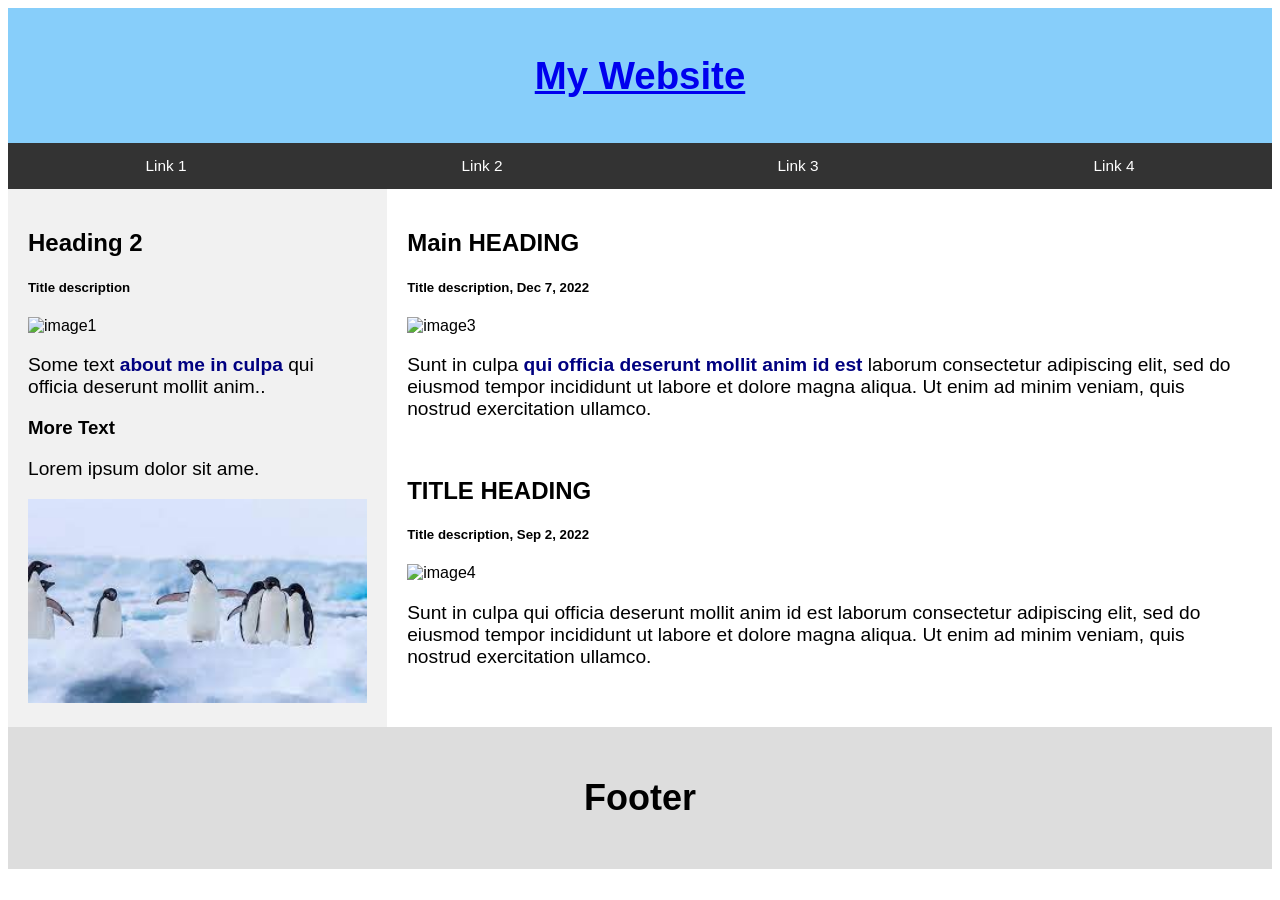
==== index.html @ fb88edc5 "Add files via upload" ====
<!DOCTYPE html>
<html>
<head>
<!--have webpage title as 'MIDTERM'-->
<title>MIDTERM</title>
<meta charset="UTF-8">
<meta name="viewport" content="width=device-width, initial-scale=1">
<script src="https://ajax.googleapis.com/ajax/libs/jquery/3.5.1/jquery.min.js"></script>
<link rel="stylesheet" href="mystyle.css">

</head>
<body>
<!-- Header -->
<div class="header">
  <h1><a href="index.html">My Website</a></h1>
</div>

<!-- Navigation Bar -->
<div class="navbar">
  <a href="1.html">Link 1</a>
  <a href="2.html">Link 2</a>
  <a href="3.html">Link 3</a>
  <a href="4.html">Link 4</a>
</div>

<!-- The flexible content -->
<div class="row">
  <div class="side">
    <h2>Heading 2</h2>
    <h5>Title description</h5>
    <img src="https://i.natgeofe.com/k/88de42b8-764c-40d2-89ee-e72d55dc95b8/emperor-penguin-chicks.jpg" style="width:100%" title="image1">
    <p>Some text <span>about me in culpa</span> qui officia deserunt mollit anim..</p>
    <h3>More Text</h3>
    <p>Lorem ipsum dolor sit ame.</p>
    <img src="[data-uri]" style="width:100%" title="image2">
  </div>
  <div class="main">
    <h2>Main HEADING</h2>
    <h5>Title description, Dec 7, 2022</h5>
    <img src="https://live.staticflickr.com/65535/51870943977_df726a5a2e_b.jpg" style="width:100%" title="image3">
    <p>Sunt in culpa <span> qui officia deserunt mollit anim id est</span> laborum consectetur adipiscing elit, sed do eiusmod tempor incididunt ut labore et dolore magna aliqua. Ut enim ad minim veniam, quis nostrud exercitation ullamco.</p>
    <br>
    <h2>TITLE HEADING</h2>
    <h5>Title description, Sep 2, 2022</h5>
    <img src="https://global.hurtigruten.com/globalassets/photos/inspiration/brafton-articles/antarctica/img_6074_anke-timmerberg.jpg?width=1600&height=630&transform=DownFill" style="width:100%" title="image4">
    <p>Sunt in culpa qui officia deserunt mollit anim id est laborum consectetur adipiscing elit, sed do eiusmod tempor incididunt ut labore et dolore magna aliqua. Ut enim ad minim veniam, quis nostrud exercitation ullamco.</p>
  </div>
</div>

<!-- Footer -->
<div class="footer">
  <h2>Footer</h2>
</div>
<script src="myscripts.js"></script>

</body>
</html>
---- mystyle.css ----
* {
  box-sizing: border-box;
}

/* Style the html */
html {
  font-family: Arial;
  margin: 0;
  font-size:16px;
}

/* Header/logo Title */
.header {
  padding: 20px;
  text-align: center;
  background: lightskyblue;
  color: white;
  font-size: 1.2rem;
}

/* Style the top navigation bar */
.navbar {
  display: flex;
  background-color: #333;
}

/* Style the navigation bar links */
.navbar a {
  color: white;
  padding: 14px 20px;
  text-decoration: none;
  text-align: center;
  flex: 25%;
  font-size: 1.2vw;
}

/* Change color on hover */
.navbar a:hover {
  background-color: #ddd;
  color: black;
}

/* Column container */
.row {  
  display: flex;
  flex-wrap: wrap;
}
.row p{
    font-size: 1.2rem;
}
.row span{font-weight:bold; color:navy;}
/* Create two unequal columns that sits next to each other */
/* Sidebar/left column */
.side {
  flex: 30%;
  background-color: #f1f1f1;
  padding: 20px;
}

/* Main column */
.main {
  flex: 70%;
  background-color: white;
  padding: 20px;
}
/* Footer */
.footer {
  padding: 20px;
  text-align: center;
  background: #ddd;
  font-size: 1.5rem;
}

/* Responsive layout - when the screen is less than 700px wide, make the two columns stack on top of each other instead of next to each other */
@media screen and (max-width: 700px) {
  .row, .navbar {   
    flex-direction: column;
  }
  .navbar a{font-size:1.2rem;}
  .row p{font-size:1.25rem;}
  .hidden{
    display:none;
  }
}
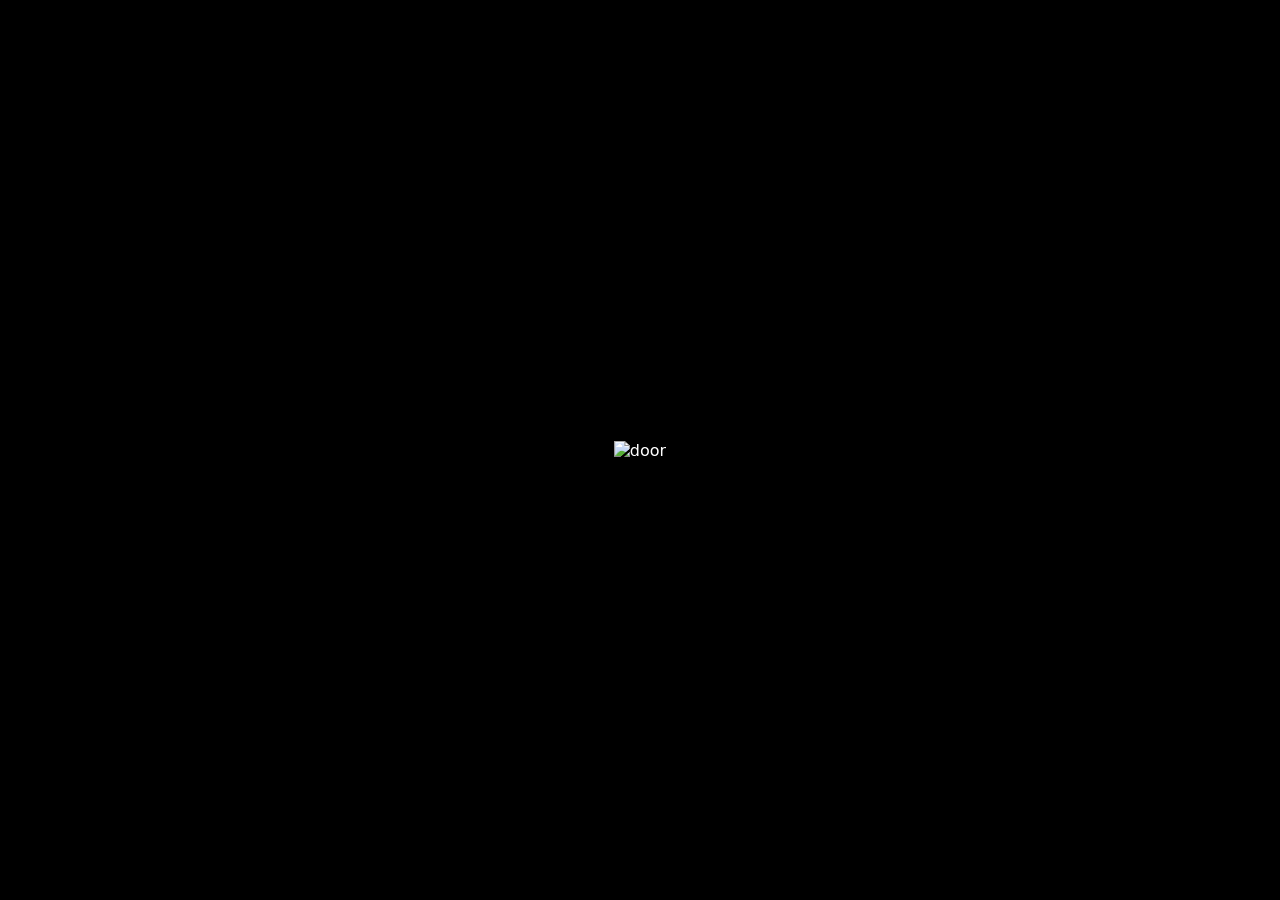
==== commit a6d16042: "Add files via upload" ====
--- a/index.html
+++ b/index.html
@@ -1,58 +1,225 @@
-
-<!DOCTYPE html>
-<html>
-<head>
-<!--have webpage title as 'MIDTERM'-->
-<title>MIDTERM</title>
-<meta charset="UTF-8">
-<meta name="viewport" content="width=device-width, initial-scale=1">
-<script src="https://ajax.googleapis.com/ajax/libs/jquery/3.5.1/jquery.min.js"></script>
-<link rel="stylesheet" href="mystyle.css">
-
-</head>
-<body>
-<!-- Header -->
-<div class="header">
-  <h1><a href="index.html">My Website</a></h1>
-</div>
-
-<!-- Navigation Bar -->
-<div class="navbar">
-  <a href="1.html">Link 1</a>
-  <a href="2.html">Link 2</a>
-  <a href="3.html">Link 3</a>
-  <a href="4.html">Link 4</a>
-</div>
-
-<!-- The flexible content -->
-<div class="row">
-  <div class="side">
-    <h2>Heading 2</h2>
-    <h5>Title description</h5>
-    <img src="https://i.natgeofe.com/k/88de42b8-764c-40d2-89ee-e72d55dc95b8/emperor-penguin-chicks.jpg" style="width:100%" title="image1">
-    <p>Some text <span>about me in culpa</span> qui officia deserunt mollit anim..</p>
-    <h3>More Text</h3>
-    <p>Lorem ipsum dolor sit ame.</p>
-    <img src="[data-uri]" style="width:100%" title="image2">
-  </div>
-  <div class="main">
-    <h2>Main HEADING</h2>
-    <h5>Title description, Dec 7, 2022</h5>
-    <img src="https://live.staticflickr.com/65535/51870943977_df726a5a2e_b.jpg" style="width:100%" title="image3">
-    <p>Sunt in culpa <span> qui officia deserunt mollit anim id est</span> laborum consectetur adipiscing elit, sed do eiusmod tempor incididunt ut labore et dolore magna aliqua. Ut enim ad minim veniam, quis nostrud exercitation ullamco.</p>
-    <br>
-    <h2>TITLE HEADING</h2>
-    <h5>Title description, Sep 2, 2022</h5>
-    <img src="https://global.hurtigruten.com/globalassets/photos/inspiration/brafton-articles/antarctica/img_6074_anke-timmerberg.jpg?width=1600&height=630&transform=DownFill" style="width:100%" title="image4">
-    <p>Sunt in culpa qui officia deserunt mollit anim id est laborum consectetur adipiscing elit, sed do eiusmod tempor incididunt ut labore et dolore magna aliqua. Ut enim ad minim veniam, quis nostrud exercitation ullamco.</p>
-  </div>
-</div>
-
-<!-- Footer -->
-<div class="footer">
-  <h2>Footer</h2>
-</div>
-<script src="myscripts.js"></script>
-
-</body>
-</html>
+<!DOCTYPE html>
+<html lang="ko">
+<head>
+  <meta charset="UTF-8" />
+  <title>Room Project</title>
+  <link rel="stylesheet" href="style.css" />
+</head>
+<body>
+  <!-- 가짜 커서 -->
+  <div class="cursor" id="cursor"></div>
+
+  <!-- 첫 번째 화면 : 문 -->
+  <div id="door-screen" class="screen">
+    <div class="grid-container">
+      <div id="door-hitbox" class="grid-door clickable">
+        <img
+          id="door-image"
+          src="door01.svg"
+          alt="door"
+        />
+      </div>
+    </div>
+  </div>
+
+  <!-- 두 번째 화면 : 방(top-down) -->
+  <div id="room-screen" class="screen">
+    <div class="page-title">My Own Room</div>
+
+    <div class="room-wrapper">
+      <div class="room">
+        <!-- 방 배경 -->
+        <img
+          src="room.svg"
+          alt="room background"
+          class="room-bg"
+        />
+
+        <!-- 클릭 가능한 투명 영역들 -->
+        <div id="hit-desk"     class="hitbox hit-desk clickable"></div>
+        <div id="hit-bed"      class="hitbox hit-bed clickable"></div>
+        <div id="hit-window"   class="hitbox hit-window clickable"></div>
+        <div id="hit-mirror"   class="hitbox hit-mirror clickable"></div>
+        <div id="hit-books"    class="hitbox hit-books clickable"></div>
+        <div id="hit-roomdoor" class="hitbox hit-roomdoor clickable"></div>
+
+        <!-- 방 전체를 어둡게 만드는 레이어 (침대 토글용) -->
+        <div id="room-dim-layer" class="room-dim"></div>
+      </div>
+    </div>
+  </div>
+
+  <!-- 모달 오버레이 -->
+  <div id="overlay" class="overlay">
+    <div class="modal">
+      <button id="modal-close" class="modal-close">✕</button>
+      <div id="modal-body" class="modal-body"></div>
+    </div>
+  </div>
+
+  <!-- ===== 모달 템플릿들 ===== -->
+
+<!-- Bookshelf -->
+<div id="tpl-bookshelf" class="modal-template">
+  <div class="bookshelf-wrapper">
+    <h2 class="bookshelf-title">
+      Virginia Woolf, <em>A Room of One's Own</em>
+    </h2>
+
+    <div class="bookshelf-quotes">
+      <section class="bookshelf-quote">
+        <h3>1. 익명(Anon)은 아마도 여자였을 것이다</h3>
+        <p class="quote-en">
+          I would venture to guess that Anon, who wrote so many poems without signing them, was often a woman.
+        </p>
+        <p class="quote-ko">
+          익명(Anon)이라는 이름으로 이름 없이 시를 쓰던 이들 가운데 상당수는 사실 여성이었을 것이라고 감히 짐작해 본다.
+        </p>
+      </section>
+
+      <section class="bookshelf-quote">
+        <h3>2. “여성이 글을 쓰려면 돈과 방이 필요하다”</h3>
+        <p class="quote-en">
+          A woman must have money and a room of her own if she is to write fiction.
+        </p>
+        <p class="quote-ko">
+          여성이 소설을 쓰기 위해서는 돈과, 자기만의 방이 반드시 필요하다.
+        </p>
+      </section>
+
+      <section class="bookshelf-quote">
+        <h3>3. “자기 자신에 대한 신뢰가 필요하다”</h3>
+        <p class="quote-en">
+          Life for both sexes … is arduous, difficult, a perpetual struggle. … More than anything, perhaps … it calls for confidence in oneself.
+        </p>
+        <p class="quote-ko">
+          남녀 모두의 삶은 고되고, 어렵고, 끝없는 싸움이다. 그 무엇보다도, 어쩌면 가장 절실하게 요구되는 것은 자기 자신에 대한 신뢰다.
+        </p>
+      </section>
+
+      <section class="bookshelf-quote">
+        <h3>4. “500파운드가 가져온 변화”</h3>
+        <p class="quote-en">
+          No force in the world can take from me my five hundred pounds. Food, house and clothing are mine forever. Therefore not merely do effort and labour cease, but also hatred and bitterness. I need not hate any man; he cannot hurt me.
+        </p>
+        <p class="quote-ko">
+          세상의 어떤 힘도 내게 해마다 주어지는 500파운드를 빼앗을 수 없다. 먹을 것과 집과 옷은 영원히 내 것이다. 그러므로 수고와 노동만이 아니라, 미움과 원한까지도 사라진다. 나는 어떤 남자를 미워할 필요가 없다. 그는 더 이상 나를 해칠 수 없기 때문이다.
+        </p>
+      </section>
+
+      <section class="bookshelf-quote">
+        <h3>5. “마음 전체가 활짝 열려 있어야 한다”</h3>
+        <p class="quote-en">
+          The mind must be wide open; it must have freedom, and it must have peace; no wheel must grate, no light flicker.
+        </p>
+        <p class="quote-ko">
+          마음 전체가 활짝 열려 있어야 합니다. 자유가 있어야 하고, 또 평화가 있어야 하지요. 바퀴가 삐걱거리거나 빛이 깜빡거려서도 안 됩니다.
+        </p>
+      </section>
+    </div>
+
+    <div class="bookshelf-buy">
+      <p class="bookshelf-buy-text">
+        이 책을 직접 읽어보고 싶다면 아래 버튼을 눌러 온라인 서점으로 이동할 수 있습니다.
+      </p>
+      <a
+        href="https://product.kyobobook.co.kr/detail/S000201447731"
+        target="_blank"
+        rel="noopener noreferrer"
+        class="bookshelf-buy-button clickable"
+      >
+        교보문고에서 『자기만의 방』 살펴보기
+      </a>
+    </div>
+  </div>
+</div>
+
+
+  <!-- Desk -->
+  <div id="tpl-desk" class="modal-template">
+    <div class="desk-container">
+      <img src="desk_bg.svg" alt="Desk background" class="desk-bg" />
+
+      <!-- 키보드 클릭/hover용 투명 히트박스 -->
+      <div class="desk-keyboard-hitbox clickable"></div>
+
+      <!-- 키보드만 있는 SVG -->
+      <img
+        src="desk_keyboard.svg"
+        alt="Keyboard"
+        class="desk-keyboard-img"
+      />
+    </div>
+  </div>
+
+  <!-- 글쓰기 + 아카이브 -->
+  <div id="tpl-keyboard" class="modal-template">
+    <div class="kb-wrapper">
+      <p class="kb-sub">
+        여기에서 쓴 글은 이 브라우저에 저장되고, 아래 아카이브에서 다시 볼 수 있습니다.
+      </p>
+
+      <form class="kb-form">
+        <textarea
+          class="kb-input"
+          placeholder="지금 떠오르는 생각을 자유롭게 적어보세요."
+        ></textarea>
+        <div class="kb-form-actions">
+          <button type="submit" class="kb-save">저장</button>
+          <button type="button" class="kb-clear">지우기</button>
+          <button type="button" class="kb-delete-all">전체 삭제</button>
+        </div>
+      </form>
+
+      <div class="kb-archive">
+        <h2>Archive</h2>
+        <ul class="kb-list"></ul>
+      </div>
+    </div>
+  </div>
+
+ <!-- Window -->
+<div id="tpl-window" class="modal-template">
+  <div class="win-wrapper">
+    <div class="win-frame-box">
+      <!-- 배경 잔디밭 -->
+      <img
+        id="win-photo"
+        class="win-photo"
+        src="wd01.png"
+        alt="window scene"
+      />
+      <!-- 맨 위 고정 창문 틀 -->
+      <img
+        class="win-frame"
+        src="window_t.svg"
+        alt="window frame"
+      />
+
+      <!-- 좌우 화살표  -->
+      <button id="win-prev" class="win-arrow win-prev clickable">◀</button>
+      <button id="win-next" class="win-arrow win-next clickable">▶</button>
+    </div>
+  </div>
+</div>
+
+  <!-- Mirror -->
+<div id="tpl-mirror" class="modal-template">
+  <div class="cam-wrapper">
+    <p class="cam-sub">
+      웹캠 사용을 허용하면 이곳에 현재 모습이 비칩니다.
+    </p>
+
+    <div class="cam-video-box">
+      <video id="mirror-video" autoplay playsinline></video>
+      <div id="mirror-video-error" class="cam-error"></div>
+    </div>
+  </div>
+</div>
+
+  <!-- 페이드 레이어 -->
+  <div id="fade-layer"></div>
+
+  <script src="script.js"></script>
+</body>
+</html>
--- a/style.css
+++ b/style.css
@@ -0,0 +1,617 @@
+/* 전역: 시스템 커서 숨기기 + box-sizing */
+* {
+  box-sizing: border-box;
+  cursor: none !important;
+}
+
+@font-face {
+  font-family: "MyRoomFont";
+  src: url("MyRoomFont.otf") format("opentype");
+  font-weight: normal;
+  font-style: normal;
+}
+
+/* 기본: 문 화면용 → 검정 배경 */
+body {
+  margin: 0;
+  background: #000;
+  color: #fff;
+  font-family: "MyRoomFont", system-ui, -apple-system,
+               BlinkMacSystemFont, "Segoe UI", sans-serif;
+  height: 100vh;
+}
+
+/* 두 화면 공통 컨테이너 */
+.screen {
+  display: none;
+  width: 100vw;
+  height: 100vh;
+}
+
+/* ===== 문 화면 ===== */
+
+#door-screen {
+  display: flex;
+  align-items: center;
+  justify-content: center;
+}
+
+.grid-container {
+  display: grid;
+  grid-template-columns: repeat(3, 1fr);
+  grid-template-rows: repeat(6, 1fr);
+  width: 100vw;
+  height: 100vh;
+}
+
+/* 2행~5행, 2열 클릭 구역 */
+.grid-door {
+  grid-column: 2 / 3;
+  grid-row: 2 / 6;
+  display: flex;
+  align-items: center;
+  justify-content: center;
+}
+
+#door-image {
+  max-width: 100%;
+  max-height: 100%;
+  pointer-events: none;
+}
+
+/* ===== 방 top-down 화면 ===== */
+
+#room-screen {
+  display: none;
+  background: #000;
+  color: #000;
+}
+
+.page-title {
+  padding-top: 24px;
+  text-align: center;
+  font-size: 18px;
+  color: #fff;
+}
+
+.room-wrapper {
+  width: 100%;
+  height: calc(100vh - 60px);
+  display: flex;
+  align-items: center;
+  justify-content: center;
+}
+
+/* 방 전체 사이즈 */
+.room {
+  position: relative;
+  width: 791px;
+  height: 768px;
+}
+
+/* 배경 이미지: 전체 채우기 */
+.room-bg {
+  position: absolute;
+  left: 0;
+  top: 0;
+  width: 791px;
+  height: 768px;
+  object-fit: cover;
+  z-index: 1;
+}
+
+/* 공통 히트박스 */
+.hitbox {
+  position: absolute;
+  z-index: 2;
+  background: transparent; 
+}
+
+/* ===== 방 내부 각 요소 히트박스 위치/크기 ===== */
+
+.hit-desk {
+  top: 60px;
+  left: 100px;
+  width: 390px;
+  height: 115px;
+}
+
+.hit-bed {
+  top: 50px;
+  right: 30px;
+  width: 260px;
+  height: 500px;
+}
+
+.hit-window {
+  top: 190px;
+  left: 20px;
+  width: 80px;
+  height: 350px;
+}
+
+.hit-mirror {
+  top: 550px;
+  left: 10px;
+  width: 130px;
+  height: 130px;
+}
+
+.hit-books {
+  bottom: 0px;
+  right: 0px;
+  width: 290px;
+  height: 145px;
+}
+
+.hit-roomdoor {
+  bottom: 0px;
+  left: 280px;
+  width: 210px;
+  height: 60px;
+}
+
+/* ===== 침대 클릭용 조명 레이어 ===== */
+
+.room-dim {
+  position: absolute;
+  inset: 0;
+  background: rgba(0, 0, 0, 0.80);
+  opacity: 0;
+  pointer-events: none;
+  transition: opacity 0.4s ease;
+  z-index: 3;
+}
+
+.room-dim.on {
+  opacity: 1;
+}
+
+/* ===== 모달 기본 ===== */
+
+.overlay {
+  position: fixed;
+  inset: 0;
+  background: rgba(0, 0, 0, 0.5);
+  display: none;
+  align-items: center;
+  justify-content: center;
+  z-index: 900;
+}
+
+.modal {
+  position: relative;
+  background: #000;
+  border: 2px solid #fff;
+  padding: 24px;
+  max-width: 900px;
+  width: 80vw;
+  max-height: 90vh;
+  color: #fff;
+  display: flex;
+  flex-direction: column;
+}
+
+.modal-body {
+  font-size: 16px;
+  line-height: 1.5;
+  overflow: auto;
+  flex: 1;
+}
+
+.modal-close {
+  position: absolute;
+  right: 8px;
+  top: 8px;
+  border: none;
+  background: transparent;
+  color: #fff;
+  font-size: 20px;
+}
+
+.modal-template {
+  display: none;
+}
+
+/* ===== Desk 모달 ===== */
+
+.modal-desk .modal-body {
+  display: flex;
+  flex-direction: column;
+  align-items: center;
+  justify-content: center;
+}
+
+.desk-container {
+  position: relative;
+  width: 100%;
+  max-width: 736px;
+  margin: 0 auto;
+}
+
+.desk-bg {
+  display: block;
+  width: 100%;
+  height: auto;
+}
+
+.desk-keyboard-img {
+  position: absolute;
+  top: 0;
+  left: 0;
+  width: 100%;
+  height: 100%;
+  pointer-events: none;
+  z-index: 2;
+  transition: filter 0.2s ease, transform 0.2s ease;
+}
+
+.desk-keyboard-hitbox {
+  position: absolute;
+  left: 12%;
+  width: 60%;
+  bottom: 6%;
+  height: 18%;
+  z-index: 3;
+  background: transparent;
+}
+
+.desk-keyboard-hitbox:hover + .desk-keyboard-img {
+  filter: brightness(1.3);
+  transform: translateY(-3px);
+}
+
+/* ===== 글쓰기 + 아카이브 ===== */
+
+.kb-wrapper {
+  display: flex;
+  flex-direction: column;
+  gap: 16px;
+}
+
+.kb-sub {
+  font-size: 13px;
+  opacity: 0.8;
+  margin: 0 0 8px 0;
+}
+
+.kb-form {
+  display: flex;
+  flex-direction: column;
+  gap: 8px;
+}
+
+.kb-input {
+  width: 100%;
+  min-height: 120px;
+  padding: 10px;
+  border: 1px solid #555;
+  background: #111;
+  color: #fff;
+  font-family: inherit;
+  font-size: 14px;
+  resize: vertical;
+}
+
+.kb-input:focus {
+  outline: 1px solid #999;
+}
+
+.kb-form-actions {
+  display: flex;
+  gap: 8px;
+}
+
+.kb-form-actions button {
+  padding: 6px 14px;
+  font-size: 13px;
+  border: 1px solid #fff;
+  background: #000;
+  color: #fff;
+}
+
+.kb-form-actions button:hover {
+  background: #fff;
+  color: #000;
+}
+
+.kb-archive {
+  margin-top: 8px;
+  border-top: 1px solid #444;
+  padding-top: 8px;
+  max-height: 220px;
+  overflow-y: auto;
+}
+
+.kb-archive h2 {
+  font-size: 16px;
+  margin: 0 0 8px 0;
+}
+
+.kb-list {
+  list-style: none;
+  padding: 0;
+  margin: 0;
+}
+
+.kb-empty {
+  font-size: 13px;
+  opacity: 0.7;
+}
+
+.kb-note {
+  border: 1px solid #444;
+  padding: 6px 8px;
+  margin-bottom: 6px;
+  font-size: 13px;
+  background: #050505;
+  white-space: pre-wrap;
+}
+
+.kb-note-editing {
+  border-color: #fff;
+  background: #111;
+}
+
+.kb-note-meta-row {
+  display: flex;
+  justify-content: space-between;
+  align-items: center;
+  gap: 4px;
+  margin-bottom: 4px;
+}
+
+.kb-note-meta {
+  font-size: 11px;
+  opacity: 0.7;
+}
+
+.kb-note-actions {
+  display: flex;
+  gap: 4px;
+}
+
+.kb-note-actions button {
+  padding: 2px 8px;
+  font-size: 11px;
+  border: 1px solid #666;
+  background: #000;
+  color: #fff;
+}
+
+.kb-note-actions button:hover {
+  background: #fff;
+  color: #000;
+}
+
+.kb-note-body {
+  font-size: 13px;
+}
+
+/* ===== Mirror / Camera 모달 ===== */
+
+.cam-wrapper {
+  display: flex;
+  flex-direction: column;
+  align-items: center;
+  justify-content: center;
+  gap: 12px;
+  height: 100%;
+}
+
+#mirror-video {
+  max-width: 100%;
+  max-height: 60vh;
+  background: #111;
+  object-fit: contain;
+  opacity: 1;
+  filter: brightness(1) contrast(1);
+}
+
+.cam-sub {
+  font-size: 13px;
+  opacity: 0.4;
+  margin: 0;
+  text-align: center;
+}
+
+.cam-video-box {
+  position: relative;
+  max-width: 640px;
+  width: 100%;
+  aspect-ratio: 4 / 3;
+  border: 1px solid #444;
+  background: #111;
+  display: flex;
+  align-items: center;
+  justify-content: center;
+}
+
+.cam-video-box video {
+  width: 100%;
+  height: 100%;
+  object-fit: cover;
+}
+
+.cam-error {
+  position: absolute;
+  inset: 0;
+  display: flex;
+  align-items: center;
+  justify-content: center;
+  padding: 8px;
+  font-size: 14px;
+  text-align: center;
+  color: #fff;
+  background: rgba(0, 0, 0, 0.6);
+}
+
+/* ===== Window 슬라이드 모달 ===== */
+
+.win-wrapper {
+  display: flex;
+  align-items: center;
+  justify-content: center;
+  height: 100%;
+}
+
+.win-frame-box {
+  position: relative;
+  width: 100%;
+  max-width: 1300px;
+  aspect-ratio: 1300 / 785;
+  margin: 0 auto;
+}
+
+/* 배경 사진 */
+.win-photo {
+  position: absolute;
+  inset: 0;
+  width: 100%;
+  height: 100%;
+  object-fit: cover;
+  z-index: 1;
+}
+
+/* 맨 위에 올라오는 틀 */
+.win-frame {
+  position: absolute;
+  inset: 0;
+  width: 100%;
+  height: 100%;
+  object-fit: contain;
+  z-index: 2;
+  pointer-events: none;
+}
+
+/* 좌우 화살표 버튼 */
+.win-arrow {
+  position: absolute;
+  top: 50%;
+  transform: translateY(-50%);
+  z-index: 3;
+  border: none;
+  background: rgba(0, 0, 0, 0.4);
+  color: #fff;
+  font-size: 28px;
+  width: 44px;
+  height: 60px;
+}
+
+/* 왼쪽/오른쪽 위치 */
+.win-prev {
+  left: 12px;
+}
+
+.win-next {
+  right: 12px;
+}
+
+.win-arrow:hover {
+  background: rgba(255, 255, 255, 0.7);
+  color: #000;
+}
+
+/* ===== Bookshelf 모달 ===== */
+
+.bookshelf-wrapper {
+  max-width: 720px;
+  margin: 0 auto;
+}
+
+.bookshelf-title {
+  font-size: 20px;
+  margin: 0 0 16px;
+  text-align: center;
+}
+
+.bookshelf-title em {
+  font-style: normal;
+}
+
+
+.bookshelf-quotes {
+  max-height: 360px;
+  overflow-y: auto;
+  padding-right: 4px;
+  margin-bottom: 20px;
+}
+
+.bookshelf-quote + .bookshelf-quote {
+  margin-top: 18px;
+  border-top: 1px solid #333;
+  padding-top: 14px;
+}
+
+.bookshelf-quote h3 {
+  font-size: 17px;
+  margin: 0 0 6px;
+  color: #e2eb93;
+  font-weight: bold;
+}
+
+.quote-en {
+  font-size: 14px;
+  margin: 0 0 4px;
+  color: #cccccc;
+  font-style: normal;
+}
+
+.quote-ko {
+  font-size: 14px;
+  margin: 0;
+}
+
+/* 안내 문구 + 버튼 영역을 가운데 정렬 */
+.bookshelf-buy {
+  border-top: 1px solid #444;
+  padding-top: 16px;
+  margin-top: 8px;
+  text-align: center;
+}
+
+.bookshelf-buy-text {
+  font-size: 13px;
+  margin: 0 0 10px;
+  color: #aaaaaa;
+}
+
+.bookshelf-buy-button {
+  display: inline-block;
+  padding: 8px 14px;
+  border: 1px solid #ffffff;
+  border-radius: 999px;
+  font-size: 13px;
+  text-decoration: none;
+  color: #000;
+  background: #ffffff;
+}
+
+.bookshelf-buy-button:hover {
+  background: #f5f5f5;
+}
+
+
+/* ===== 페이드 레이어 ===== */
+
+#fade-layer {
+  position: fixed;
+  inset: 0;
+  background: #000;
+  opacity: 0;
+  pointer-events: none;
+  transition: opacity 0.5s ease;
+  z-index: 1000;
+}
+
+/* ===== 가짜 커서 (64x64 SVG) ===== */
+
+.cursor {
+  position: fixed;
+  width: 64px;
+  height: 64px;
+  transform: translate(-50%, -50%);
+  pointer-events: none;
+  z-index: 1100;
+  background: url("cursor01.svg") no-repeat center/contain;
+}
